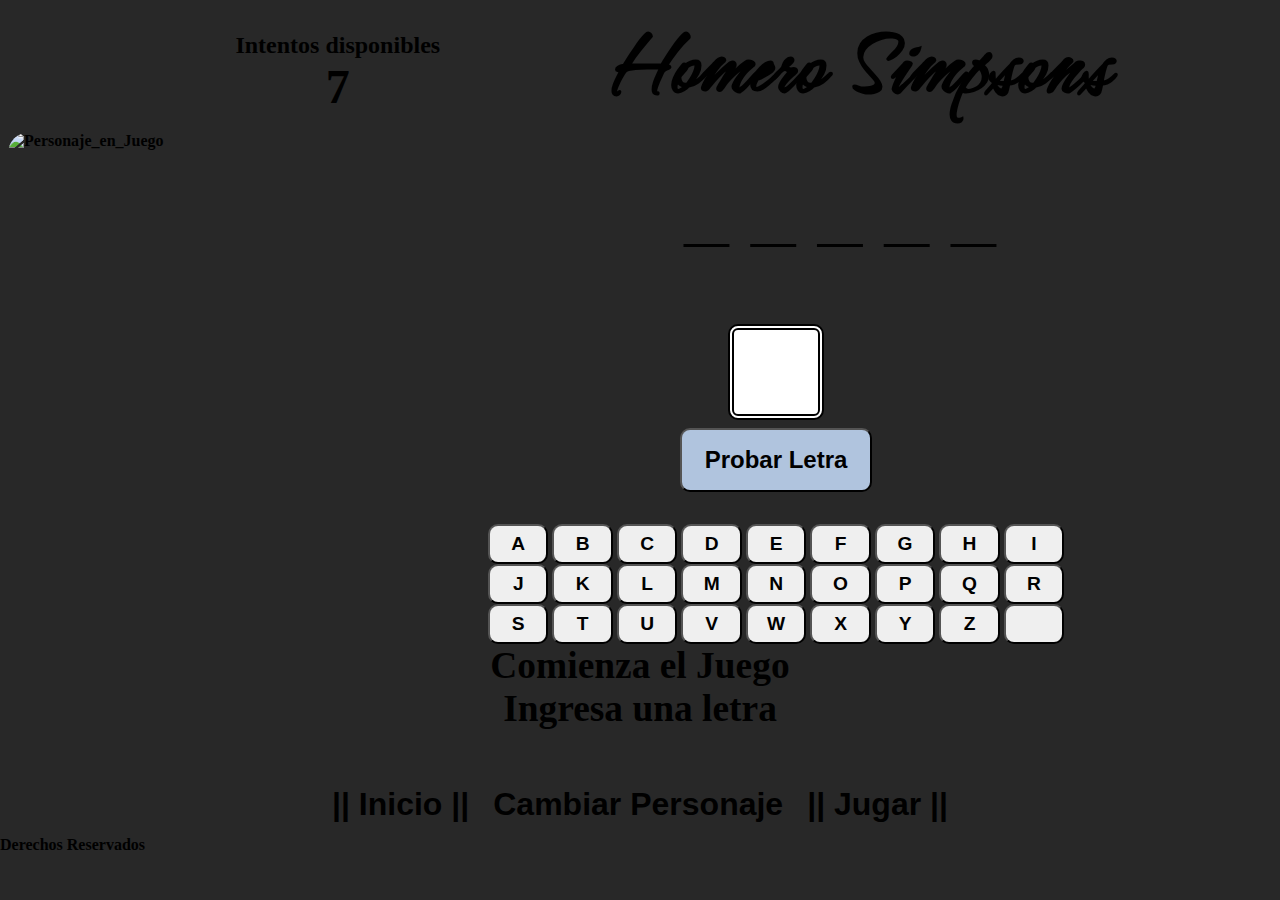
==== ingame.html @ d52ddcac "desafio API" ====
<!DOCTYPE html>
<html lang="es">

<head>
    <meta charset="UTF-8">
    <meta http-equiv="X-UA-Compatible" content="IE=edge">
    <title>Juego del Ahorcado</title>

    <link rel="stylesheet" href="css/estilos.css">
    <link rel="stylesheet" href="./teclado.css">

    <link rel="preconnect" href="https://fonts.googleapis.com">
    <link rel="preconnect" href="https://fonts.gstatic.com" crossorigin>
    <link href="https://fonts.googleapis.com/css2?family=Hurricane&family=Poppins:ital,wght@0,400;1,100&display=swap"
        rel="stylesheet">


</head>

<body>
    <header>

        <div class="contenedorSuperior">
            <div id="indicadorVidas">
                <p> Intentos disponibles</p>
                <h1 id="numeroVidas"> 7 </h1>
            </div>

            <div class="personajeEnJuego">

                <h3 id="personajeSeleccionado"> personaje </h3>


                <section id="desafioJSON">

                    <p id="quotes"></p>
                </section>




            </div>

    </header>

    <main>

        <div class="contenedorBase">


            <div class="contenedor">
                <div class="personajeActivo">
                    <!-- imagen imteractiva depende del avance el juego -->
                    <img id="jugando" src="./imagenes/homer_blanco_negro.webp" alt="Personaje_en_Juego">
                    
                </div>


                <div class="bloqueBusqueda">

<div>
                        <h4 id="palabraAdivina"> ________ </h4>
                    </div>
                    <form name="container" id="container">
                        <input type="text" maxlength="1" id="pantalla" value="">
                        <br>
                        <button id="botonInicio" type="button"> Probar Letra </button>
                        <br>

                        <input type="button" id="letraA" class="borde" value="a"
                            onclick="document.container.pantalla.value='a'">
                        <input type="button" id="letraB" class="borde" value="b"
                            onclick="document.container.pantalla.value='b'">
                        <input type="button" id="letraC" class="borde" value="c"
                            onclick="document.container.pantalla.value='c'">
                        <input type="button" id="letraD" class="borde" value="d"
                            onclick="document.container.pantalla.value='d'">
                        <input type="button" id="letraE" class="borde" value="e"
                            onclick="document.container.pantalla.value='e'">
                        <input type="button" id="letraF" class="borde" value="f"
                            onclick="document.container.pantalla.value='f'">
                        <input type="button" id="letraG" class="borde" value="g"
                            onclick="document.container.pantalla.value='g'">
                        <input type="button" id="letraH" class="borde" value="h"
                            onclick="document.container.pantalla.value='h'">
                        <input type="button" id="letraI" class="borde" value="i"
                            onclick="document.container.pantalla.value='i'">
                        <br>
                        <input type="button" id="letraJ" class="borde" value="j"
                            onclick="document.container.pantalla.value='j'">
                        <input type="button" id="letraK" class="borde" value="k"
                            onclick="document.container.pantalla.value='k'">
                        <input type="button" id="letraL" class="borde" value="l"
                            onclick="document.container.pantalla.value='l'">
                        <input type="button" id="letraM" class="borde" value="m"
                            onclick="document.container.pantalla.value='m'">
                        <input type="button" id="letraN" class="borde" value="n"
                            onclick="document.container.pantalla.value='n'">
                        <input type="button" id="letraO" class="borde" value="o"
                            onclick="document.container.pantalla.value='o'">
                        <input type="button" id="letraP" class="borde" value="p"
                            onclick="document.container.pantalla.value='p'">
                        <input type="button" id="letraQ" class="borde" value="q"
                            onclick="document.container.pantalla.value='q'">
                        <input type="button" id="letraR" class="borde" value="r"
                            onclick="document.container.pantalla.value='r'">
                        <br>
                        <input type="button" id="letraS" class="borde" value="s"
                            onclick="document.container.pantalla.value='s'">
                        <input type="button" id="letraT" class="borde" value="t"
                            onclick="document.container.pantalla.value='t'">
                        <input type="button" id="letraU" class="borde" value="u"
                            onclick="document.container.pantalla.value='u'">
                        <input type="button" id="letraV" class="borde" value="v"
                            onclick="document.container.pantalla.value='v'">
                        <input type="button" id="letraW" class="borde" value="w"
                            onclick="document.container.pantalla.value='w'">
                        <input type="button" id="letraX" class="borde" value="x"
                            onclick="document.container.pantalla.value='x'">
                        <input type="button" id="letraY" class="borde" value="y"
                            onclick="document.container.pantalla.value='y'">
                        <input type="button" id="letraZ" class="borde" value="z"
                            onclick="document.container.pantalla.value='z'">
                        <input type="button" id="letraPP" class="borde" value=" ">
                    </form>


                </div>
            </div>

            <div class="mensajesJuego">

                <h3 id="mensajeUsuario"> Comienza el Juego</h3>
                <h3 id="segundoMensaje"> Ingresa una letra</h3>

            </div>
        </div>

        </div>

        <nav>

            <div class='navegacion'>

                <nav class="barraNav">
                    <a href="./index.html" class="eleccion"> || Inicio ||</a>
                    <a href="./personajes.html" class="eleccion"> Cambiar Personaje</a>
                    <a href="./ingame.html" class="eleccion"> || Jugar ||</a>
                </nav>
            </div>
        </nav>

    </main>

    <footer>Derechos Reservados</footer>


    <script src="./script.js"></script>
    <script src="./css/api.js"> </script>

    <!-- <script src="./teclado.js"></script> -->
    <!-- <script src="./dom.js"> </script> -->

</body>

</html>
---- css/estilos.css ----
* {
  margin: 0;
  padding: 0;
  text-decoration: none;
  list-style: none;
  box-sizing: border-box;


  /* border: solid red 2px; */
}









body {
  background-image: url(../imagenes/relievesYellow-modified.jpeg);
  background-color: rgb(40, 40, 40);
  background-size: 100%;
  background-repeat: no-repeat;
  background-size: cover;
  font-weight: bolder;
}

.titulo {
  display: flex;
  padding-top: 10rem;
  justify-content: center;
  font-size: 5rem;
  font-family: "Hurricane", cursive;
  text-shadow: -2px -2px 1px #ffd90f, 2px 2px 1px #ffd90f, -2px 2px 1px #ffd90f,
    2px -2px 1px #ffd90f;
}

.subtitulo {
  color: black;
  font-size: 2.5rem;
  padding-left: 67rem;
  padding-bottom: 4rem;
  font-family: "Hurricane", cursive;
}

.navegacion {
  display: flex;
  justify-content: center;
}

.barraNav {
  margin-top: 2rem;
  border-radius: 10px;
  display: flex;
  justify-content: space-around;
  align-items: center;
  width: 40rem;
  height: 4rem;
  background: rgb(255, 217, 15, 0);
  font-family: 'Lucida Sans', 'Lucida Sans Regular', 'Lucida Grande', 'Lucida Sans Unicode', Geneva, Verdana, sans-serif;
  font-size: xx-large;
  font: black;

}

.barraNav:hover{
  background-color: rgb(255, 217, 15, 0.2);;
}

a {
  color: black;

}



h2 {
  font-size: 2rem;
}

.start {
  display: flex;
  justify-content: center;
}

/* PERSONAJES */

h2 {
  text-align: center;
  font-size: 6rem;
  font-family: "Hurricane", cursive;
  text-shadow: -2px -2px 1px #ffd90f, 2px 2px 1px #ffd90f, -2px 2px 1px #ffd90f,
    2px -2px 1px #ffd90f;
  padding-bottom: 3rem;
}

.contenedorPersonajes {
  display: flex;
  justify-content: space-evenly;
  align-items: center;
  margin-bottom: 15rem
}

.card {
  width: 20rem;
  height: 25rem;
  background-color: rgb(235, 229, 229);
  border: solid black 5px;
  border-radius: 20px;
}

#bart {
  margin-top: 0.5rem;
}

#homero {
  margin-top: 0.5rem;
}

#lisa {
  margin-top: 0.5rem;
}

.seleccionPersonajes {
  height: 20rem;
  width: 20rem;
  text-align: center;


}

.card-title {
  text-transform: uppercase;
  font-size: 1.8rem;
  padding-top: 1rem;
}

.eligeHomero {
  font-size: 1.5rem;
}

.eligeBart {
  font-size: 1.5rem;
}

.eligeLisa {
  font-size: 1.5rem;
}

.seleccionPersonajes img {
  width: 252px;
  height: 312px;
  border-radius: 10rem;
  border: black solid 4px;
}

/* INGAME */


.contenedorSuperior {
  display: flex;
  justify-content: space-evenly;

}

#personajeSeleccionado {
  font-family: "Hurricane", cursive;
  font-size: 6rem;
}



.contenedorBase {
  display: block;
}

.contenedor {
  height: 30rem;
  display: flex;
  justify-content: center;
  padding-left: 5rem;
}


.bloqueBusqueda {
  display: block;

}

.controles {

  display: flex;

}

.personajeActivo {
  display: flex;
  justify-items: center;
  width: 30rem;
  height: 30rem;
  margin-left: -12rem;
  margin-right: 2rem;

}

.personajeActivo .img {

  height: 100%;
}

.bloqueBusqueda {
  width: 40rem;
  height: 30rem;
  justify-content: space-around;
  align-items: center;

  padding-top: 5rem;
}

.controles {
  justify-content: space-around;
  align-items: center;

}

#jugando {
  width: 90%;
  height: 90%;
  border-radius: 5%;
}

.arrayPalabraSecreta {
  width: 100%;
  height: 5rem;
  background-color: rgb(70, 66, 66);
}

.bloqueInferior {
  display: flex;
  position: relative;
  margin: 0, auto;
  width: 100%;
  height: 7rem;
  justify-content: center;
  background-color: lightgrey;
  border: solid 3px;
}

.muestraPalabra {
  font-family: 'Lucida Sans', 'Lucida Sans Regular', 'Lucida Grande', 'Lucida Sans Unicode', Geneva, Verdana, sans-serif;
  height: 7rem;
  margin-top: 1rem;
}

#indicadorVidas {
  display: block;
  text-align: center;
  padding-left: 4rem;
  padding-top: 2rem;
  font-size: 1.5rem;
}


#desafioDOM {
  margin-top: 2rem;
  width: 300px;
  font-size: 1.5rem;
  background-color: yellow;
}


#anuncio{
font-size: 1.5rem;
text-align: center;
background-color: #ffd90f;
}

.teclado {
  background-color: grey;
  height: 10rem;
  font-size: 3rem;
  display: flex;
  justify-items: space-evenly;
  padding-top: 2rem;
  justify-content: center;
}

.borde:hover {
  transform: scale(1.5);
  
}

.iniciarJuego {
  height: 4rem;
  width: 10rem;
  font-weight: bolder;
  font-size: 2rem;
  margin-left: 2rem;
}



.mensajesJuego {
  height: 6rem;
  margin-top: 2rem;
  font-size: 2rem;
  display: block;
  text-align: center;

}

#ingresarDatos {
  display: flex;
  justify-content: center;
  align-items: center;
  width: 30rem;
  height: 6rem;
  margin-bottom: 2rem;

}

#letraUsuario {
  text-transform: uppercase;
  font-size: 4rem;
  text-align: center;
  width: 4rem;
  height: 4rem;
  margin-right: 2rem;
  background-color: lightsteelblue;

}

#botonInicio {
  width: 12rem;
  height: 4rem;
  border-radius: 10px;
  margin-left: 12rem;
  margin-bottom: 2rem;
  background-color: lightsteelblue;
  font-size: 1.5rem;
  font-family: 'Lucida Sans', 'Lucida Sans Regular', 'Lucida Grande', 'Lucida Sans Unicode', Geneva, Verdana, sans-serif;
  font-weight: bold;
  
}

#palabraAdivina {
  margin-top: -3rem;
  height: 10rem;
  text-align: center;
  align-items: center;
  font-family: 'Lucida Sans', 'Lucida Sans Regular', 'Lucida Grande', 'Lucida Sans Unicode', Geneva, Verdana, sans-serif;
  text-justify: center;
  text-transform: uppercase;
  font-size: 5rem;
  align-items: baseline;
}

#probando {
  height: 8rem;
  align-items: center;
  text-align: center;
  font-size: 3rem;
  font-family: 'Lucida Sans', 'Lucida Sans Regular', 'Lucida Grande', 'Lucida Sans Unicode', Geneva, Verdana, sans-serif;
  font-weight: lighter;
  margin-top: 2rem;}

#desafioJSON {
  display: flex;
  text-align: center;
  
}

.tracking-in-expand-fwd-top {
	-webkit-animation: tracking-in-expand-fwd-top 0.8s cubic-bezier(0.215, 0.610, 0.355, 1.000) both;
	        animation: tracking-in-expand-fwd-top 0.8s cubic-bezier(0.215, 0.610, 0.355, 1.000) both;
}
/* ----------------------------------------------
 * Generated by Animista on 2022-4-11 11:50:34
 * Licensed under FreeBSD License.
 * See http://animista.net/license for more info. 
 * w: http://animista.net, t: @cssanimista
 * ---------------------------------------------- */

/**
 * ----------------------------------------
 * animation tracking-in-expand-fwd-top
 * ----------------------------------------
 */
 @-webkit-keyframes tracking-in-expand-fwd-top {
  0% {
    letter-spacing: -0.5em;
    -webkit-transform: translateZ(-700px) translateY(-500px);
            transform: translateZ(-700px) translateY(-500px);
    opacity: 0;
  }
  40% {
    opacity: 0.6;
  }
  100% {
    -webkit-transform: translateZ(0) translateY(0);
            transform: translateZ(0) translateY(0);
    opacity: 1;
  }
}
@keyframes tracking-in-expand-fwd-top {
  0% {
    letter-spacing: -0.5em;
    -webkit-transform: translateZ(-700px) translateY(-500px);
            transform: translateZ(-700px) translateY(-500px);
    opacity: 0;
  }
  40% {
    opacity: 0.6;
  }
  100% {
    -webkit-transform: translateZ(0) translateY(0);
            transform: translateZ(0) translateY(0);
    opacity: 1;
  }
}

.shake-horizontal {
	-webkit-animation: shake-horizontal 0.8s cubic-bezier(0.455, 0.030, 0.515, 0.955) both;
	        animation: shake-horizontal 0.8s cubic-bezier(0.455, 0.030, 0.515, 0.955) both;
}

/* ----------------------------------------------
 * Generated by Animista on 2022-4-11 12:7:36
 * Licensed under FreeBSD License.
 * See http://animista.net/license for more info. 
 * w: http://animista.net, t: @cssanimista
 * ---------------------------------------------- */

/**
 * ----------------------------------------
 * animation shake-horizontal
 * ----------------------------------------
 */
 @-webkit-keyframes shake-horizontal {
  0%,
  100% {
    -webkit-transform: translateX(0);
            transform: translateX(0);
  }
  10%,
  30%,
  50%,
  70% {
    -webkit-transform: translateX(-10px);
            transform: translateX(-10px);
  }
  20%,
  40%,
  60% {
    -webkit-transform: translateX(10px);
            transform: translateX(10px);
  }
  80% {
    -webkit-transform: translateX(8px);
            transform: translateX(8px);
  }
  90% {
    -webkit-transform: translateX(-8px);
            transform: translateX(-8px);
  }
}
@keyframes shake-horizontal {
  0%,
  100% {
    -webkit-transform: translateX(0);
            transform: translateX(0);
  }
  10%,
  30%,
  50%,
  70% {
    -webkit-transform: translateX(-10px);
            transform: translateX(-10px);
  }
  20%,
  40%,
  60% {
    -webkit-transform: translateX(10px);
            transform: translateX(10px);
  }
  80% {
    -webkit-transform: translateX(8px);
            transform: translateX(8px);
  }
  90% {
    -webkit-transform: translateX(-8px);
            transform: translateX(-8px);
  }
}
.text-pop-up-top {
	-webkit-animation: text-pop-up-top 0.5s cubic-bezier(0.250, 0.460, 0.450, 0.940) both;
	        animation: text-pop-up-top 0.5s cubic-bezier(0.250, 0.460, 0.450, 0.940) both;
}
/* ----------------------------------------------
 * Generated by Animista on 2022-4-12 16:20:27
 * Licensed under FreeBSD License.
 * See http://animista.net/license for more info. 
 * w: http://animista.net, t: @cssanimista
 * ---------------------------------------------- */

/**
 * ----------------------------------------
 * animation text-pop-up-top
 * ----------------------------------------
 */
 @-webkit-keyframes text-pop-up-top {
  0% {
    -webkit-transform: translateY(0);
            transform: translateY(0);
    -webkit-transform-origin: 50% 50%;
            transform-origin: 50% 50%;
    text-shadow: none;
  }
  100% {
    -webkit-transform: translateY(-50px);
            transform: translateY(-50px);
    -webkit-transform-origin: 50% 50%;
            transform-origin: 50% 50%;
    text-shadow: 0 1px 0 #cccccc, 0 2px 0 #cccccc, 0 3px 0 #cccccc, 0 4px 0 #cccccc, 0 5px 0 #cccccc, 0 6px 0 #cccccc, 0 7px 0 #cccccc, 0 8px 0 #cccccc, 0 9px 0 #cccccc, 0 50px 30px rgba(0, 0, 0, 0.3);
  }
}
@keyframes text-pop-up-top {
  0% {
    -webkit-transform: translateY(0);
            transform: translateY(0);
    -webkit-transform-origin: 50% 50%;
            transform-origin: 50% 50%;
    text-shadow: none;
  }
  100% {
    -webkit-transform: translateY(-50px);
            transform: translateY(-50px);
    -webkit-transform-origin: 50% 50%;
            transform-origin: 50% 50%;
    text-shadow: 0 1px 0 #cccccc, 0 2px 0 #cccccc, 0 3px 0 #cccccc, 0 4px 0 #cccccc, 0 5px 0 #cccccc, 0 6px 0 #cccccc, 0 7px 0 #cccccc, 0 8px 0 #cccccc, 0 9px 0 #cccccc, 0 50px 30px rgba(0, 0, 0, 0.3);
  }
}
---- teclado.css ----
#container {
    width: 42rem;
    height: 18rem;
    margin-left: -2rem;
}    

#container input[type=button] {
    /*teclas */
    width: 9%;
    height: 2.5rem;
    font-size: larger;
    font-weight: bold;
    text-transform: uppercase;
    cursor: pointer;
    border-radius: 10px;
}

#pantalla {
    width: 6rem;
    height: 6rem;
    border: double 6px black;
    border-radius: 10px;
    font-size: 4.5rem;
    text-transform: uppercase;
    text-align: center;
    margin-left: 15rem;
    margin-bottom: 0.5rem;
}
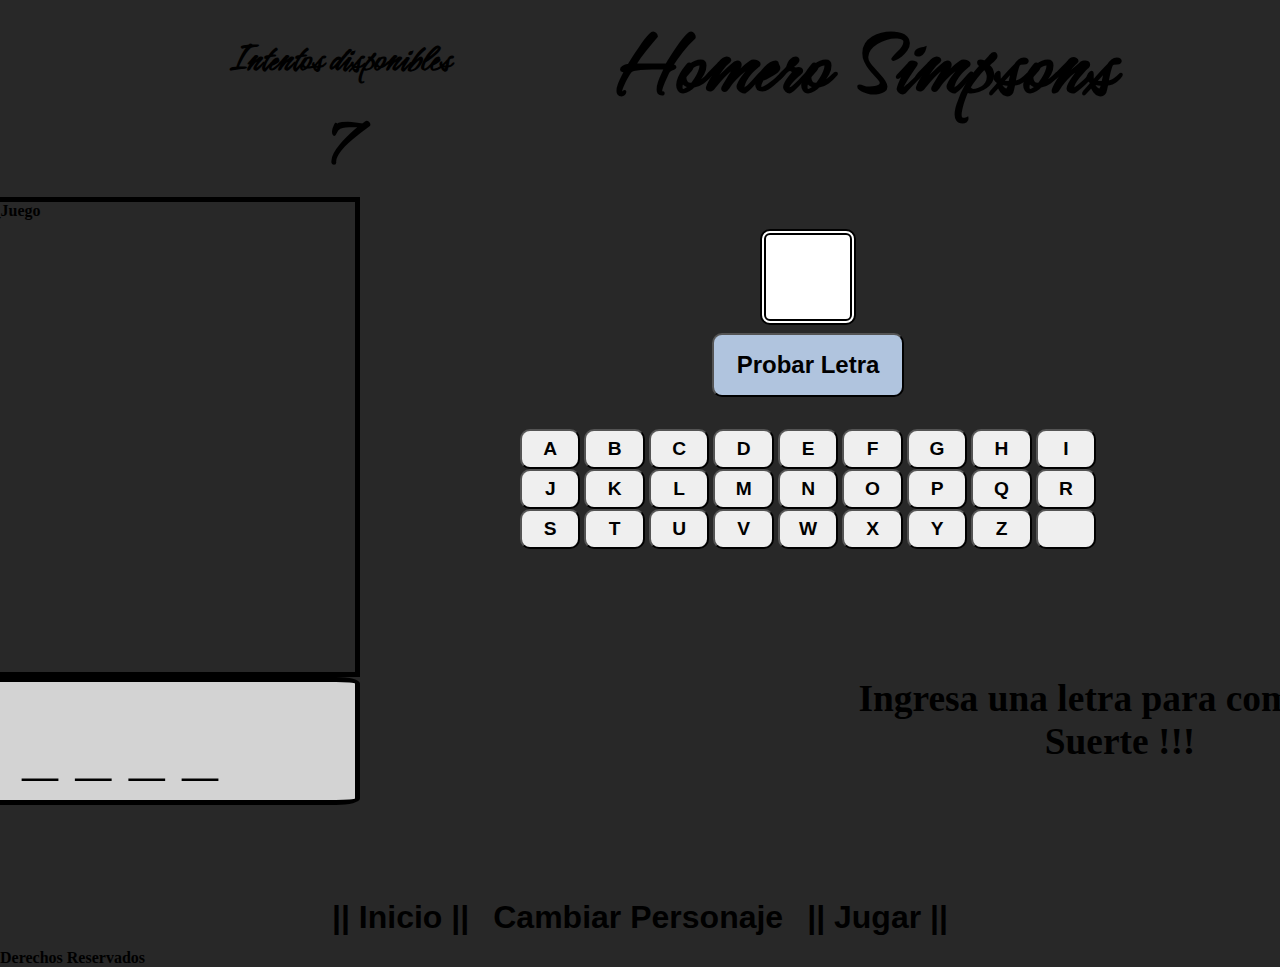
==== commit 45db4b4e: "imagenes, formato y bugs" ====
--- a/ingame.html
+++ b/ingame.html
@@ -29,114 +29,103 @@
             <div class="personajeEnJuego">
 
                 <h3 id="personajeSeleccionado"> personaje </h3>
-
-
-                <section id="desafioJSON">
+            
 
                     <p id="quotes"></p>
-                </section>
-
-
-
-
+             
             </div>
 
     </header>
 
     <main>
 
-        <div class="contenedorBase">
-
-
-            <div class="contenedor">
+        <div class="contenedor">
+            <div >
                 <div class="personajeActivo">
-                    <!-- imagen imteractiva depende del avance el juego -->
-                    <img id="jugando" src="./imagenes/homer_blanco_negro.webp" alt="Personaje_en_Juego">
-                    
+                        <img id="jugando" src="./imagenes/homer_blanco_negro.webp" alt="Personaje_en_Juego">
                 </div>
-
-
-                <div class="bloqueBusqueda">
-
-<div>
+                <div>
                         <h4 id="palabraAdivina"> ________ </h4>
-                    </div>
-                    <form name="container" id="container">
-                        <input type="text" maxlength="1" id="pantalla" value="">
-                        <br>
-                        <button id="botonInicio" type="button"> Probar Letra </button>
-                        <br>
-
-                        <input type="button" id="letraA" class="borde" value="a"
-                            onclick="document.container.pantalla.value='a'">
-                        <input type="button" id="letraB" class="borde" value="b"
-                            onclick="document.container.pantalla.value='b'">
-                        <input type="button" id="letraC" class="borde" value="c"
-                            onclick="document.container.pantalla.value='c'">
-                        <input type="button" id="letraD" class="borde" value="d"
-                            onclick="document.container.pantalla.value='d'">
-                        <input type="button" id="letraE" class="borde" value="e"
-                            onclick="document.container.pantalla.value='e'">
-                        <input type="button" id="letraF" class="borde" value="f"
-                            onclick="document.container.pantalla.value='f'">
-                        <input type="button" id="letraG" class="borde" value="g"
-                            onclick="document.container.pantalla.value='g'">
-                        <input type="button" id="letraH" class="borde" value="h"
-                            onclick="document.container.pantalla.value='h'">
-                        <input type="button" id="letraI" class="borde" value="i"
-                            onclick="document.container.pantalla.value='i'">
-                        <br>
-                        <input type="button" id="letraJ" class="borde" value="j"
-                            onclick="document.container.pantalla.value='j'">
-                        <input type="button" id="letraK" class="borde" value="k"
-                            onclick="document.container.pantalla.value='k'">
-                        <input type="button" id="letraL" class="borde" value="l"
-                            onclick="document.container.pantalla.value='l'">
-                        <input type="button" id="letraM" class="borde" value="m"
-                            onclick="document.container.pantalla.value='m'">
-                        <input type="button" id="letraN" class="borde" value="n"
-                            onclick="document.container.pantalla.value='n'">
-                        <input type="button" id="letraO" class="borde" value="o"
-                            onclick="document.container.pantalla.value='o'">
-                        <input type="button" id="letraP" class="borde" value="p"
-                            onclick="document.container.pantalla.value='p'">
-                        <input type="button" id="letraQ" class="borde" value="q"
-                            onclick="document.container.pantalla.value='q'">
-                        <input type="button" id="letraR" class="borde" value="r"
-                            onclick="document.container.pantalla.value='r'">
-                        <br>
-                        <input type="button" id="letraS" class="borde" value="s"
-                            onclick="document.container.pantalla.value='s'">
-                        <input type="button" id="letraT" class="borde" value="t"
-                            onclick="document.container.pantalla.value='t'">
-                        <input type="button" id="letraU" class="borde" value="u"
-                            onclick="document.container.pantalla.value='u'">
-                        <input type="button" id="letraV" class="borde" value="v"
-                            onclick="document.container.pantalla.value='v'">
-                        <input type="button" id="letraW" class="borde" value="w"
-                            onclick="document.container.pantalla.value='w'">
-                        <input type="button" id="letraX" class="borde" value="x"
-                            onclick="document.container.pantalla.value='x'">
-                        <input type="button" id="letraY" class="borde" value="y"
-                            onclick="document.container.pantalla.value='y'">
-                        <input type="button" id="letraZ" class="borde" value="z"
-                            onclick="document.container.pantalla.value='z'">
-                        <input type="button" id="letraPP" class="borde" value=" ">
-                    </form>
-
-
                 </div>
             </div>
 
-            <div class="mensajesJuego">
+            <div class="bloqueBusqueda">
 
-                <h3 id="mensajeUsuario"> Comienza el Juego</h3>
-                <h3 id="segundoMensaje"> Ingresa una letra</h3>
+                
+                <form name="container" id="container">
+                    <input type="text" maxlength="1" id="pantalla" value="">
+                    <br>
+                    <button id="botonInicio" type="button"> Probar Letra </button>
+                    <br>
+
+                    <input type="button" id="letraA" class="borde" value="a"
+                        onclick="document.container.pantalla.value='a'">
+                    <input type="button" id="letraB" class="borde" value="b"
+                        onclick="document.container.pantalla.value='b'">
+                    <input type="button" id="letraC" class="borde" value="c"
+                        onclick="document.container.pantalla.value='c'">
+                    <input type="button" id="letraD" class="borde" value="d"
+                        onclick="document.container.pantalla.value='d'">
+                    <input type="button" id="letraE" class="borde" value="e"
+                        onclick="document.container.pantalla.value='e'">
+                    <input type="button" id="letraF" class="borde" value="f"
+                        onclick="document.container.pantalla.value='f'">
+                    <input type="button" id="letraG" class="borde" value="g"
+                        onclick="document.container.pantalla.value='g'">
+                    <input type="button" id="letraH" class="borde" value="h"
+                        onclick="document.container.pantalla.value='h'">
+                    <input type="button" id="letraI" class="borde" value="i"
+                        onclick="document.container.pantalla.value='i'">
+                    <br>
+                    <input type="button" id="letraJ" class="borde" value="j"
+                        onclick="document.container.pantalla.value='j'">
+                    <input type="button" id="letraK" class="borde" value="k"
+                        onclick="document.container.pantalla.value='k'">
+                    <input type="button" id="letraL" class="borde" value="l"
+                        onclick="document.container.pantalla.value='l'">
+                    <input type="button" id="letraM" class="borde" value="m"
+                        onclick="document.container.pantalla.value='m'">
+                    <input type="button" id="letraN" class="borde" value="n"
+                        onclick="document.container.pantalla.value='n'">
+                    <input type="button" id="letraO" class="borde" value="o"
+                        onclick="document.container.pantalla.value='o'">
+                    <input type="button" id="letraP" class="borde" value="p"
+                        onclick="document.container.pantalla.value='p'">
+                    <input type="button" id="letraQ" class="borde" value="q"
+                        onclick="document.container.pantalla.value='q'">
+                    <input type="button" id="letraR" class="borde" value="r"
+                        onclick="document.container.pantalla.value='r'">
+                    <br>
+                    <input type="button" id="letraS" class="borde" value="s"
+                        onclick="document.container.pantalla.value='s'">
+                    <input type="button" id="letraT" class="borde" value="t"
+                        onclick="document.container.pantalla.value='t'">
+                    <input type="button" id="letraU" class="borde" value="u"
+                        onclick="document.container.pantalla.value='u'">
+                    <input type="button" id="letraV" class="borde" value="v"
+                        onclick="document.container.pantalla.value='v'">
+                    <input type="button" id="letraW" class="borde" value="w"
+                        onclick="document.container.pantalla.value='w'">
+                    <input type="button" id="letraX" class="borde" value="x"
+                        onclick="document.container.pantalla.value='x'">
+                    <input type="button" id="letraY" class="borde" value="y"
+                        onclick="document.container.pantalla.value='y'">
+                    <input type="button" id="letraZ" class="borde" value="z"
+                        onclick="document.container.pantalla.value='z'">
+                    <input type="button" id="letraPP" class="borde" value=" ">
+                </form>
+
 
             </div>
         </div>
 
+        <div class="mensajesJuego">
+
+            <h3 id="mensajeUsuario"> Ingresa una letra para comenzar</h3>
+            <h3 id="segundoMensaje"> Suerte !!!</h3>
+
         </div>
+
 
         <nav>
 
@@ -156,7 +145,7 @@
 
 
     <script src="./script.js"></script>
-    <script src="./css/api.js"> </script>
+   
 
     <!-- <script src="./teclado.js"></script> -->
     <!-- <script src="./dom.js"> </script> -->
--- a/css/estilos.css
+++ b/css/estilos.css
@@ -163,13 +163,14 @@
   justify-content: space-evenly;
 
 }
-
 #personajeSeleccionado {
   font-family: "Hurricane", cursive;
   font-size: 6rem;
 }
 
-
+#quotes{
+  font-size: 1.3rem;
+}
 
 .contenedorBase {
   display: block;
@@ -195,45 +196,48 @@
 }
 
 .personajeActivo {
-  display: flex;
-  justify-items: center;
+  justify-content: center;
   width: 30rem;
   height: 30rem;
-  margin-left: -12rem;
+  margin-left: -18rem;
   margin-right: 2rem;
-
-}
-
-.personajeActivo .img {
-
+  border: solid black 5px;
+}
+
+#jugando {
+  width: 100%;
   height: 100%;
 }
+
+#palabraAdivina {
+  border: solid black 5px;
+  background-color: lightgrey;
+  width: 30rem; 
+  height: 8rem;
+  font-family: 'Lucida Sans', 'Lucida Sans Regular', 'Lucida Grande', 'Lucida Sans Unicode', Geneva, Verdana, sans-serif;
+  text-align: center;
+  text-transform: uppercase;
+  font-size: 4rem;
+  align-items: baseline;
+  padding-top: 2rem;
+  border-radius: 5%;
+  margin-left: -18rem 
+}
+
 
 .bloqueBusqueda {
   width: 40rem;
-  height: 30rem;
-  justify-content: space-around;
+  height: 25rem;
+  justify-content: center;
   align-items: center;
-
-  padding-top: 5rem;
+  padding-top: 2rem;
+  margin-left: 10rem;
 }
 
 .controles {
   justify-content: space-around;
   align-items: center;
 
-}
-
-#jugando {
-  width: 90%;
-  height: 90%;
-  border-radius: 5%;
-}
-
-.arrayPalabraSecreta {
-  width: 100%;
-  height: 5rem;
-  background-color: rgb(70, 66, 66);
 }
 
 .bloqueInferior {
@@ -247,18 +251,15 @@
   border: solid 3px;
 }
 
-.muestraPalabra {
-  font-family: 'Lucida Sans', 'Lucida Sans Regular', 'Lucida Grande', 'Lucida Sans Unicode', Geneva, Verdana, sans-serif;
-  height: 7rem;
-  margin-top: 1rem;
-}
 
 #indicadorVidas {
   display: block;
   text-align: center;
   padding-left: 4rem;
   padding-top: 2rem;
-  font-size: 1.5rem;
+  font-size: 2.5rem; 
+  font-family: "Hurricane", cursive;
+  font-weight: bolder;
 }
 
 
@@ -299,14 +300,14 @@
   margin-left: 2rem;
 }
 
-
-
 .mensajesJuego {
-  height: 6rem;
-  margin-top: 2rem;
+  margin-left: 45rem;
+  width: 50rem;
+  height: 10rem;
   font-size: 2rem;
   display: block;
   text-align: center;
+  margin-bottom: 1rem;
 
 }
 
@@ -344,17 +345,7 @@
   
 }
 
-#palabraAdivina {
-  margin-top: -3rem;
-  height: 10rem;
-  text-align: center;
-  align-items: center;
-  font-family: 'Lucida Sans', 'Lucida Sans Regular', 'Lucida Grande', 'Lucida Sans Unicode', Geneva, Verdana, sans-serif;
-  text-justify: center;
-  text-transform: uppercase;
-  font-size: 5rem;
-  align-items: baseline;
-}
+
 
 #probando {
   height: 8rem;
@@ -368,7 +359,7 @@
 #desafioJSON {
   display: flex;
   text-align: center;
-  
+
 }
 
 .tracking-in-expand-fwd-top {
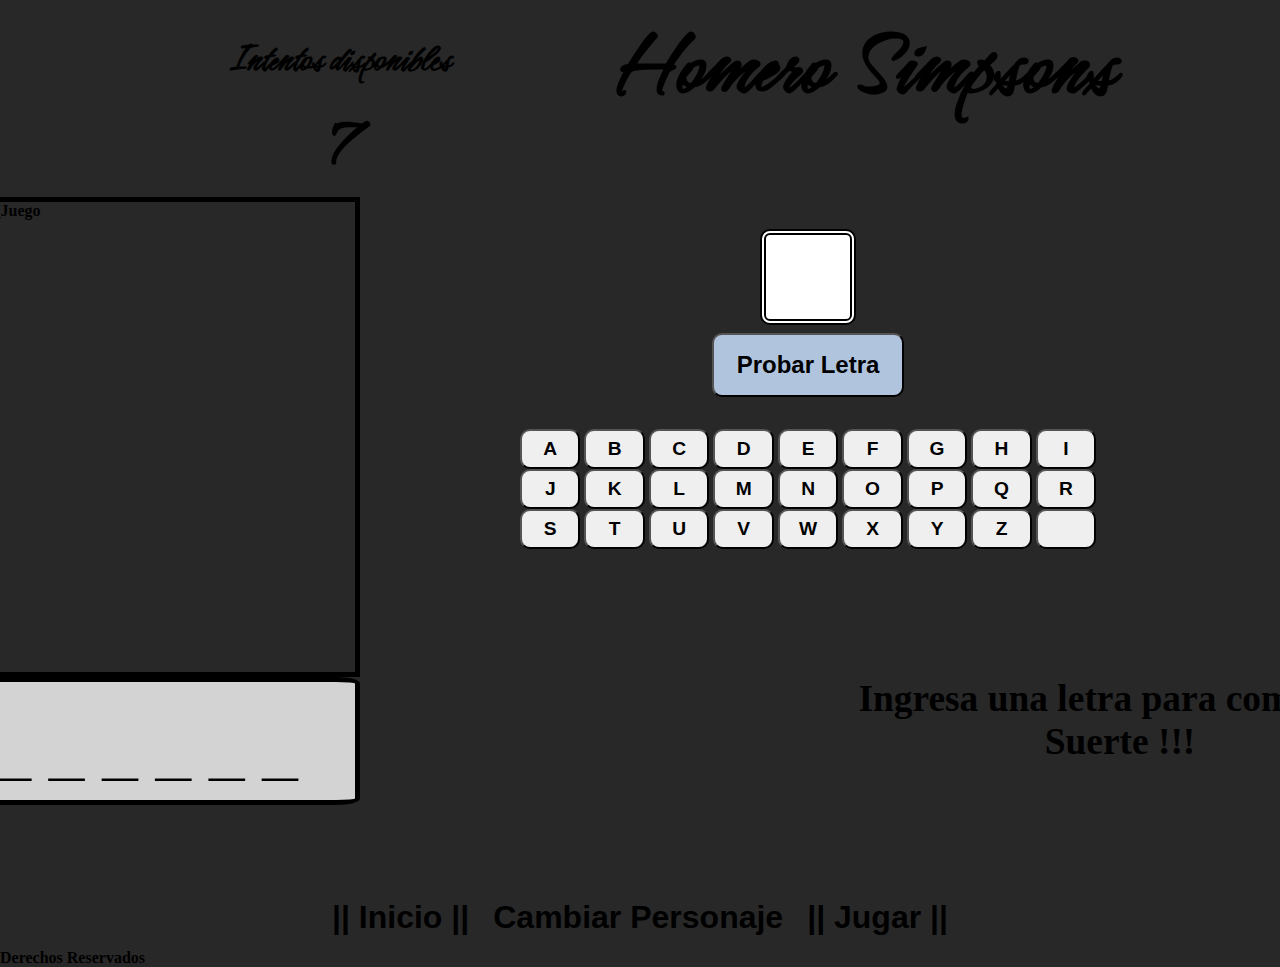
==== commit 20d94674: "desafío API" ====
--- a/ingame.html
+++ b/ingame.html
@@ -5,6 +5,7 @@
     <meta charset="UTF-8">
     <meta http-equiv="X-UA-Compatible" content="IE=edge">
     <title>Juego del Ahorcado</title>
+    <link rel="icon" href="./imagenes/favicon.png">
 
     <link rel="stylesheet" href="css/estilos.css">
     <link rel="stylesheet" href="./teclado.css">
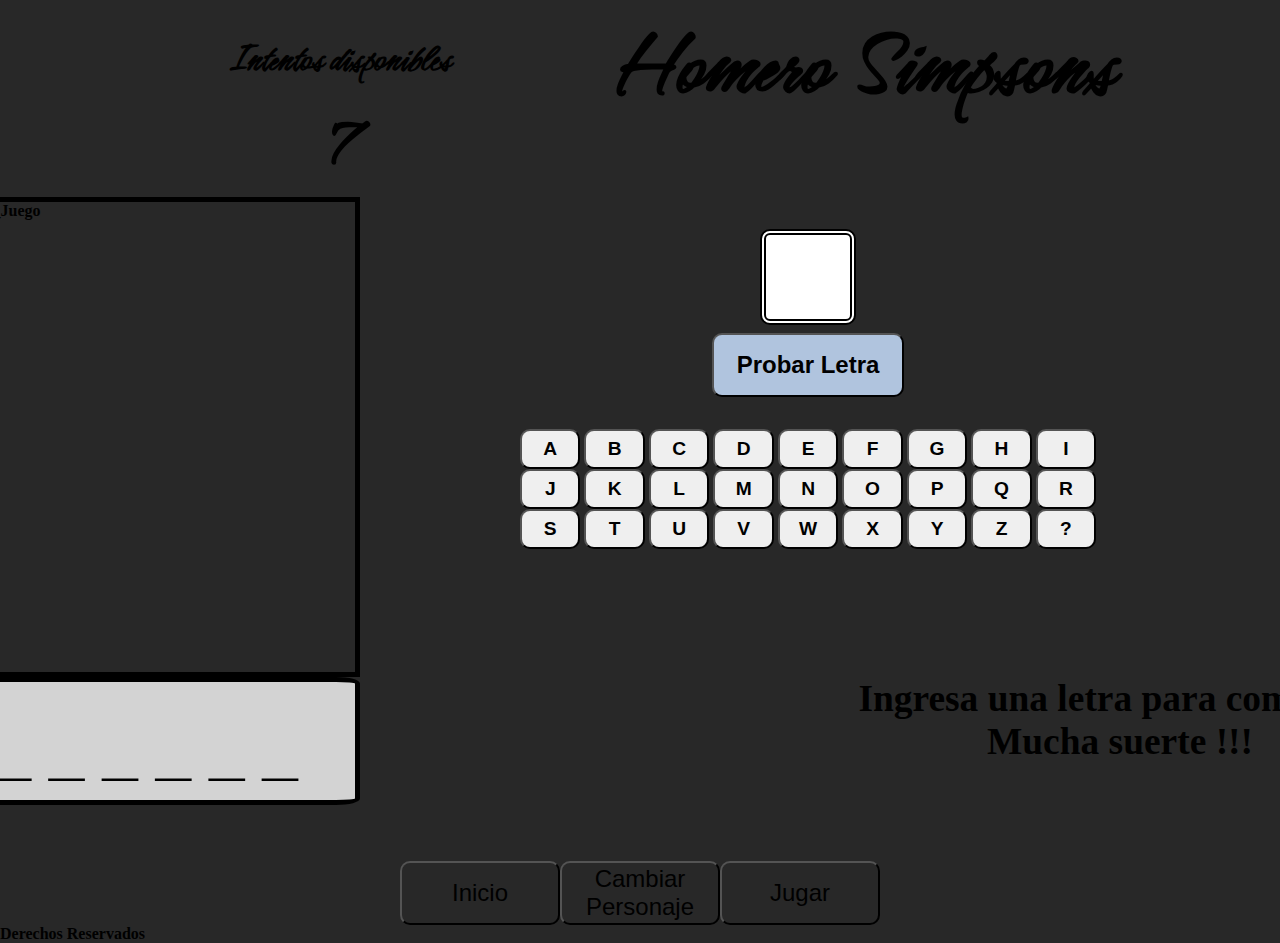
==== commit 08675c53: "cambio botones" ====
--- a/ingame.html
+++ b/ingame.html
@@ -113,7 +113,7 @@
                         onclick="document.container.pantalla.value='y'">
                     <input type="button" id="letraZ" class="borde" value="z"
                         onclick="document.container.pantalla.value='z'">
-                    <input type="button" id="letraPP" class="borde" value=" ">
+                    <input type="button" id="letraPP" class="" value="?" title = "Mostrar Palabra">
                 </form>
 
 
@@ -123,7 +123,7 @@
         <div class="mensajesJuego">
 
             <h3 id="mensajeUsuario"> Ingresa una letra para comenzar</h3>
-            <h3 id="segundoMensaje"> Suerte !!!</h3>
+            <h3 id="segundoMensaje"> Mucha suerte !!!</h3>
 
         </div>
 
@@ -132,17 +132,27 @@
 
             <div class='navegacion'>
 
-                <nav class="barraNav">
-                    <a href="./index.html" class="eleccion"> || Inicio ||</a>
-                    <a href="./personajes.html" class="eleccion"> Cambiar Personaje</a>
-                    <a href="./ingame.html" class="eleccion"> || Jugar ||</a>
-                </nav>
+                <nav class="botonera">
+
+                    <button class="barraNav">
+                    <a href="./index.html" class="eleccion">Inicio</a>
+                </button>
+                    <button class="barraNav">
+                    <a href="./personajes.html" class="eleccion">Cambiar Personaje</a>
+                </button>
+                    <button class="barraNav">
+                    <a href="./ingame.html" class="eleccion">Jugar</a> 
+                </button>
+                
+            </nav>
             </div>
         </nav>
 
     </main>
 
     <footer>Derechos Reservados</footer>
+
+    <script src="//cdn.jsdelivr.net/npm/sweetalert2@11"></script>
 
 
     <script src="./script.js"></script>
--- a/css/estilos.css
+++ b/css/estilos.css
@@ -48,18 +48,22 @@
   display: flex;
   justify-content: center;
 }
+.botonera{ 
+display: flex;
+}
 
 .barraNav {
-  margin-top: 2rem;
+  
+  margin-top: 0.5rem;
   border-radius: 10px;
   display: flex;
   justify-content: space-around;
   align-items: center;
-  width: 40rem;
+  width: 10rem;
   height: 4rem;
   background: rgb(255, 217, 15, 0);
   font-family: 'Lucida Sans', 'Lucida Sans Regular', 'Lucida Grande', 'Lucida Sans Unicode', Geneva, Verdana, sans-serif;
-  font-size: xx-large;
+  font-size: 1.5rem;
   font: black;
 
 }
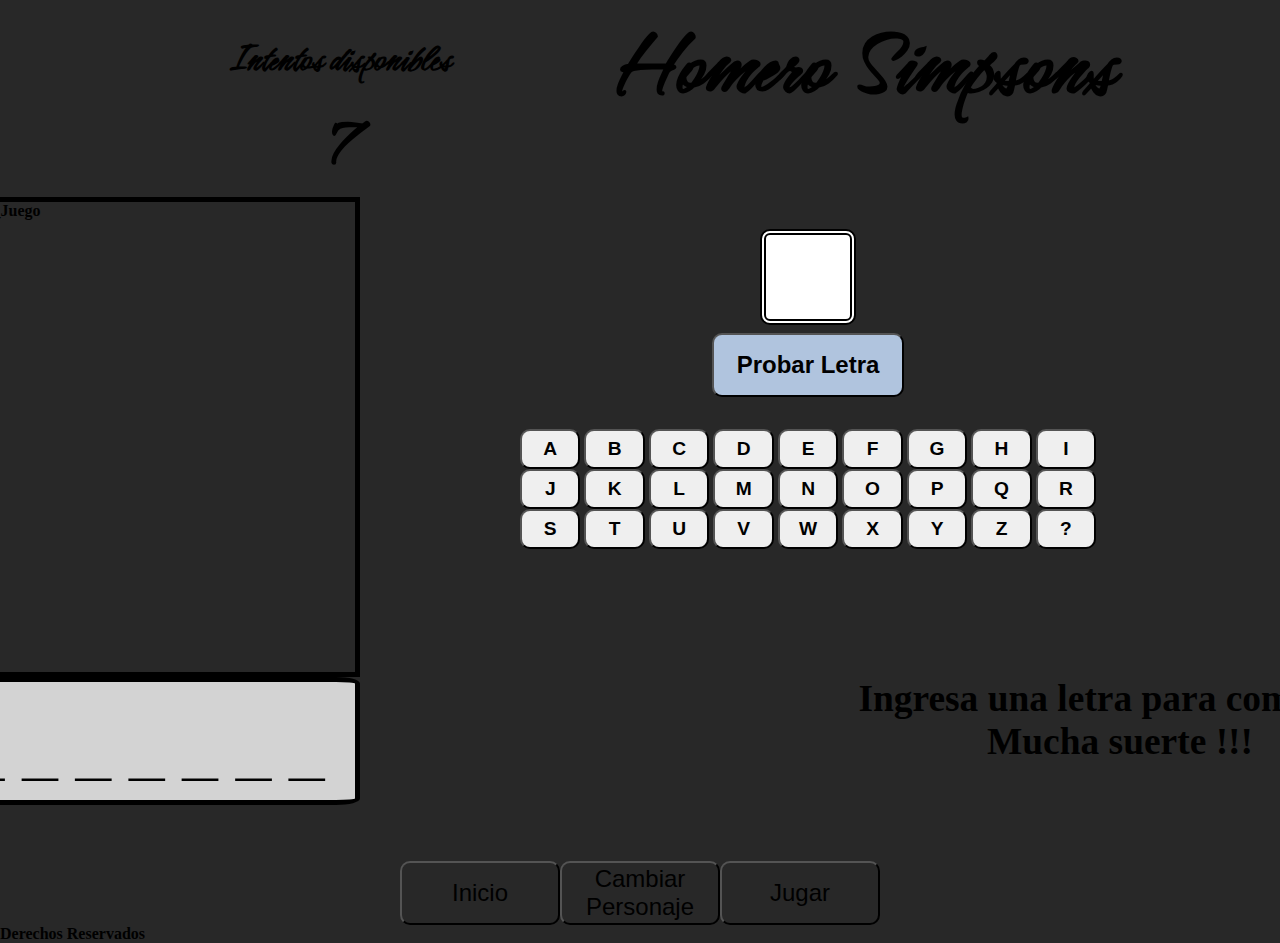
==== commit 1b87343b: "SweetAlert" ====
--- a/ingame.html
+++ b/ingame.html
@@ -113,7 +113,7 @@
                         onclick="document.container.pantalla.value='y'">
                     <input type="button" id="letraZ" class="borde" value="z"
                         onclick="document.container.pantalla.value='z'">
-                    <input type="button" id="letraPP" class="" value="?" title = "Mostrar Palabra">
+                    <input type="button" id="letraPP" class="" value="?">
                 </form>
 
 
--- a/css/estilos.css
+++ b/css/estilos.css
@@ -294,6 +294,10 @@
 .borde:hover {
   transform: scale(1.5);
   
+}
+
+#letraPP:hover {
+  background-color: #ffd90f;
 }
 
 .iniciarJuego {
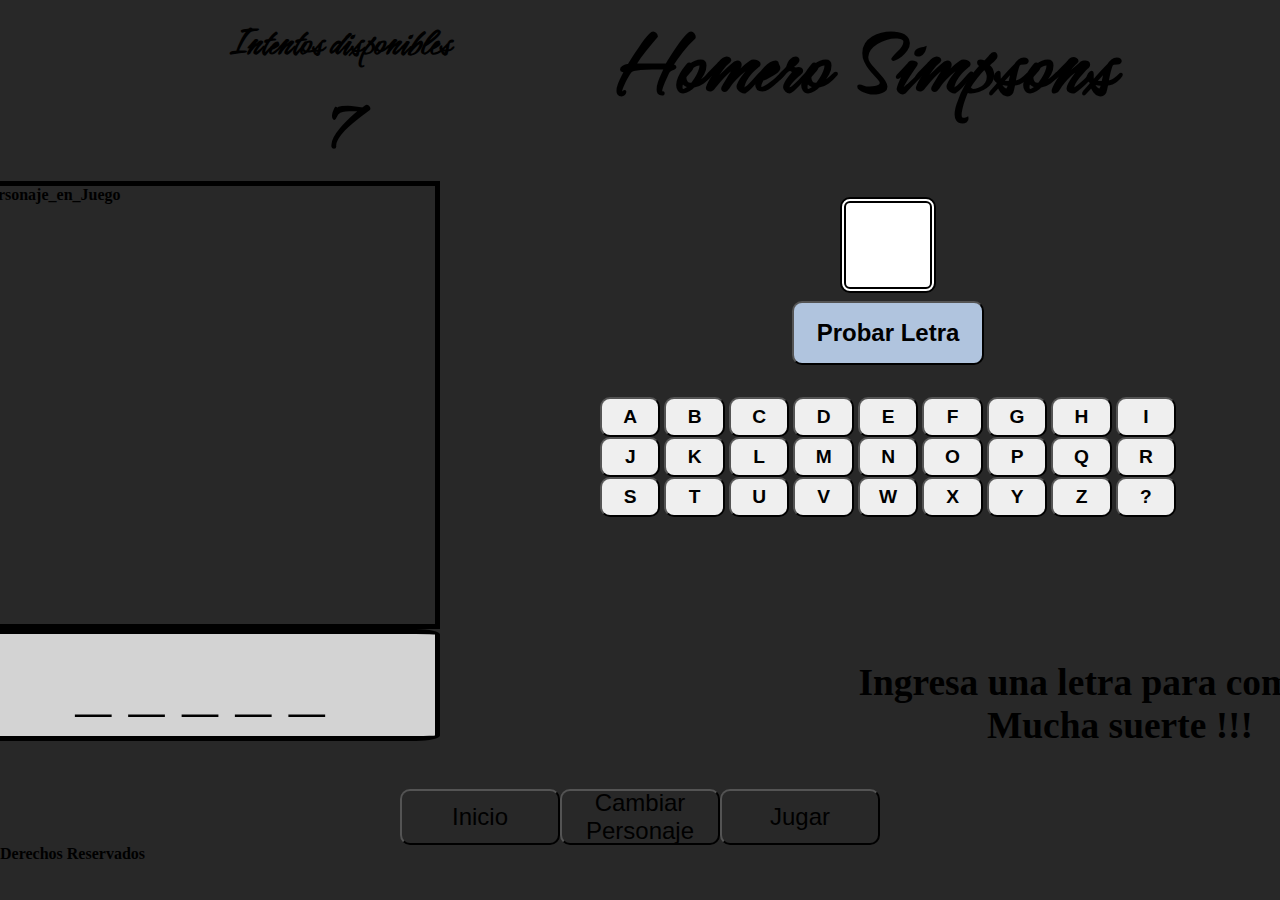
==== commit c8f0f24f: "finalizando" ====
--- a/ingame.html
+++ b/ingame.html
@@ -6,6 +6,8 @@
     <meta http-equiv="X-UA-Compatible" content="IE=edge">
     <title>Juego del Ahorcado</title>
     <link rel="icon" href="./imagenes/favicon.png">
+
+
 
     <link rel="stylesheet" href="css/estilos.css">
     <link rel="stylesheet" href="./teclado.css">
@@ -49,8 +51,9 @@
                         <h4 id="palabraAdivina"> ________ </h4>
                 </div>
             </div>
-
+           
             <div class="bloqueBusqueda">
+            
 
                 
                 <form name="container" id="container">
@@ -58,6 +61,7 @@
                     <br>
                     <button id="botonInicio" type="button"> Probar Letra </button>
                     <br>
+                     
 
                     <input type="button" id="letraA" class="borde" value="a"
                         onclick="document.container.pantalla.value='a'">
@@ -152,6 +156,8 @@
 
     <footer>Derechos Reservados</footer>
 
+
+
     <script src="//cdn.jsdelivr.net/npm/sweetalert2@11"></script>
 
 
--- a/css/estilos.css
+++ b/css/estilos.css
@@ -6,15 +6,8 @@
   box-sizing: border-box;
 
 
-  /* border: solid red 2px; */
-}
-
-
-
-
-
-
-
+  
+}
 
 
 body {
@@ -54,13 +47,12 @@
 
 .barraNav {
   
-  margin-top: 0.5rem;
   border-radius: 10px;
   display: flex;
   justify-content: space-around;
   align-items: center;
   width: 10rem;
-  height: 4rem;
+  height: 3.5rem;
   background: rgb(255, 217, 15, 0);
   font-family: 'Lucida Sans', 'Lucida Sans Regular', 'Lucida Grande', 'Lucida Sans Unicode', Geneva, Verdana, sans-serif;
   font-size: 1.5rem;
@@ -202,7 +194,7 @@
 .personajeActivo {
   justify-content: center;
   width: 30rem;
-  height: 30rem;
+  height: 28rem;
   margin-left: -18rem;
   margin-right: 2rem;
   border: solid black 5px;
@@ -217,24 +209,24 @@
   border: solid black 5px;
   background-color: lightgrey;
   width: 30rem; 
-  height: 8rem;
+  height: 7rem;
   font-family: 'Lucida Sans', 'Lucida Sans Regular', 'Lucida Grande', 'Lucida Sans Unicode', Geneva, Verdana, sans-serif;
   text-align: center;
   text-transform: uppercase;
   font-size: 4rem;
   align-items: baseline;
-  padding-top: 2rem;
+  padding-top: 1rem;
   border-radius: 5%;
   margin-left: -18rem 
 }
 
 
 .bloqueBusqueda {
-  width: 40rem;
-  height: 25rem;
+  width: 30rem;
+  height: 22rem;
   justify-content: center;
   align-items: center;
-  padding-top: 2rem;
+  padding-top: 1rem;
   margin-left: 10rem;
 }
 
@@ -260,7 +252,7 @@
   display: block;
   text-align: center;
   padding-left: 4rem;
-  padding-top: 2rem;
+  padding-top: 1rem;
   font-size: 2.5rem; 
   font-family: "Hurricane", cursive;
   font-weight: bolder;
@@ -283,7 +275,7 @@
 
 .teclado {
   background-color: grey;
-  height: 10rem;
+  height: 7rem;
   font-size: 3rem;
   display: flex;
   justify-items: space-evenly;
@@ -315,7 +307,7 @@
   font-size: 2rem;
   display: block;
   text-align: center;
-  margin-bottom: 1rem;
+  margin-bottom: -2rem;
 
 }
 
@@ -353,8 +345,6 @@
   
 }
 
-
-
 #probando {
   height: 8rem;
   align-items: center;
@@ -539,4 +529,89 @@
             transform-origin: 50% 50%;
     text-shadow: 0 1px 0 #cccccc, 0 2px 0 #cccccc, 0 3px 0 #cccccc, 0 4px 0 #cccccc, 0 5px 0 #cccccc, 0 6px 0 #cccccc, 0 7px 0 #cccccc, 0 8px 0 #cccccc, 0 9px 0 #cccccc, 0 50px 30px rgba(0, 0, 0, 0.3);
   }
-}+}
+/*letras final*/
+.rotate-scale-up {
+	-webkit-animation: rotate-scale-up 0.65s linear both;
+	        animation: rotate-scale-up 0.65s linear both;
+}
+/* ----------------------------------------------
+ * Generated by Animista on 2022-4-19 9:12:41
+ * Licensed under FreeBSD License.
+ * See http://animista.net/license for more info. 
+ * w: http://animista.net, t: @cssanimista
+ * ---------------------------------------------- */
+
+/**
+ * ----------------------------------------
+ * animation rotate-scale-up
+ * ----------------------------------------
+ */
+ @-webkit-keyframes rotate-scale-up {
+  0% {
+    -webkit-transform: scale(1) rotateZ(0);
+            transform: scale(1) rotateZ(0);
+  }
+  50% {
+    -webkit-transform: scale(2) rotateZ(180deg);
+            transform: scale(2) rotateZ(180deg);
+  }
+  100% {
+    -webkit-transform: scale(1) rotateZ(360deg);
+            transform: scale(1) rotateZ(360deg);
+  }
+}
+@keyframes rotate-scale-up {
+  0% {
+    -webkit-transform: scale(1) rotateZ(0);
+            transform: scale(1) rotateZ(0);
+  }
+  50% {
+    -webkit-transform: scale(2) rotateZ(180deg);
+            transform: scale(2) rotateZ(180deg);
+  }
+  100% {
+    -webkit-transform: scale(1) rotateZ(360deg);
+            transform: scale(1) rotateZ(360deg);
+  }
+}
+.scale-in-center {
+	-webkit-animation: scale-in-center 0.5s cubic-bezier(0.250, 0.460, 0.450, 0.940) both;
+	        animation: scale-in-center 0.5s cubic-bezier(0.250, 0.460, 0.450, 0.940) both;
+}
+/* ----------------------------------------------
+ * Generated by Animista on 2022-4-19 9:15:30
+ * Licensed under FreeBSD License.
+ * See http://animista.net/license for more info. 
+ * w: http://animista.net, t: @cssanimista
+ * ---------------------------------------------- */
+
+/**
+ * ----------------------------------------
+ * animation scale-in-center
+ * ----------------------------------------
+ */
+ @-webkit-keyframes scale-in-center {
+  0% {
+    -webkit-transform: scale(0);
+            transform: scale(0);
+    opacity: 1;
+  }
+  100% {
+    -webkit-transform: scale(1);
+            transform: scale(1);
+    opacity: 1;
+  }
+}
+@keyframes scale-in-center {
+  0% {
+    -webkit-transform: scale(0);
+            transform: scale(0);
+    opacity: 1;
+  }
+  100% {
+    -webkit-transform: scale(1);
+            transform: scale(1);
+    opacity: 1;
+  }
+}
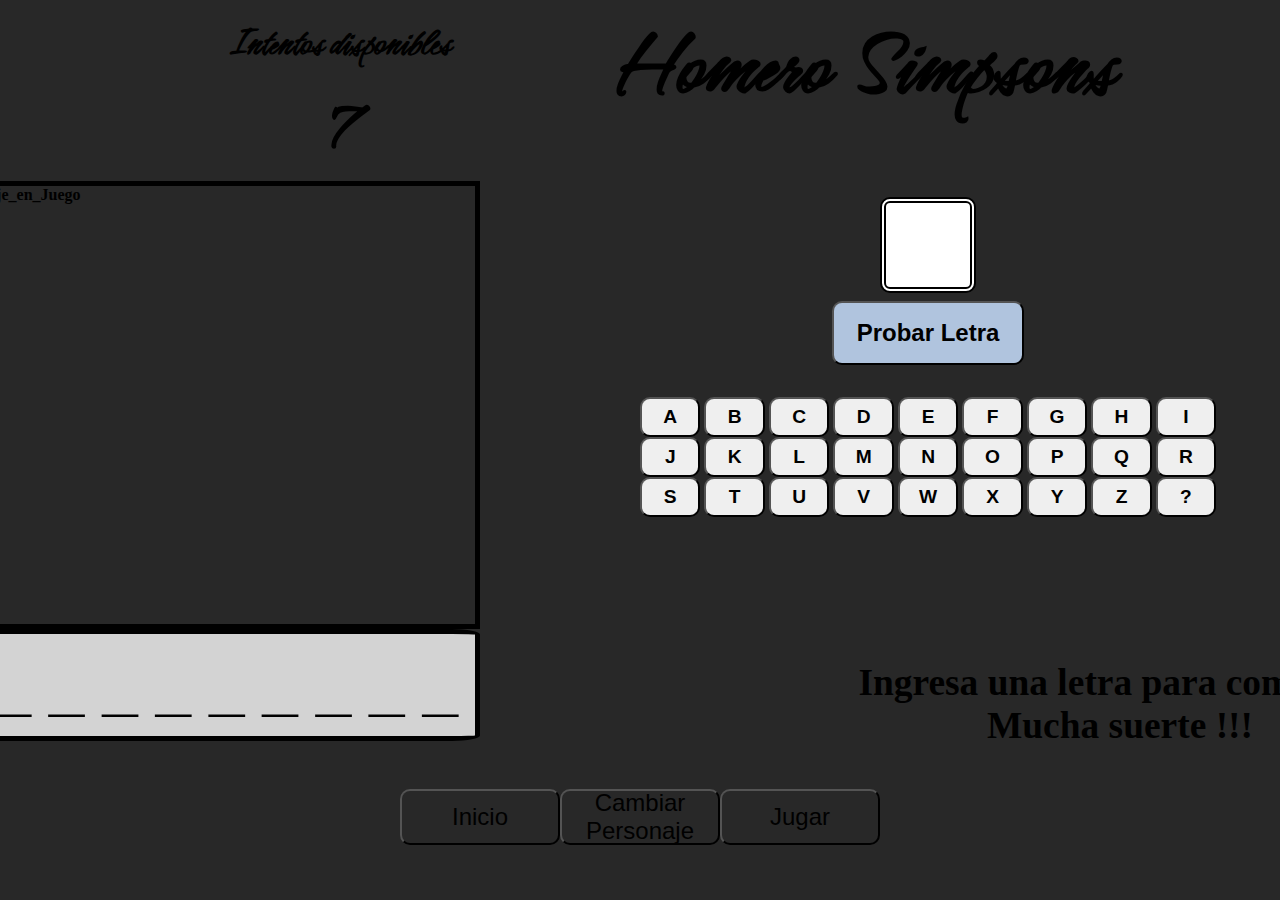
==== commit 2a992d96: "entregaFinal" ====
--- a/ingame.html
+++ b/ingame.html
@@ -6,63 +6,42 @@
     <meta http-equiv="X-UA-Compatible" content="IE=edge">
     <title>Juego del Ahorcado</title>
     <link rel="icon" href="./imagenes/favicon.png">
-
-
-
     <link rel="stylesheet" href="css/estilos.css">
-    <link rel="stylesheet" href="./teclado.css">
-
+    <link rel="stylesheet" href="css/teclado.css">
     <link rel="preconnect" href="https://fonts.googleapis.com">
     <link rel="preconnect" href="https://fonts.gstatic.com" crossorigin>
     <link href="https://fonts.googleapis.com/css2?family=Hurricane&family=Poppins:ital,wght@0,400;1,100&display=swap"
         rel="stylesheet">
-
-
 </head>
 
 <body>
     <header>
-
         <div class="contenedorSuperior">
             <div id="indicadorVidas">
                 <p> Intentos disponibles</p>
                 <h1 id="numeroVidas"> 7 </h1>
             </div>
-
             <div class="personajeEnJuego">
-
                 <h3 id="personajeSeleccionado"> personaje </h3>
-            
-
-                    <p id="quotes"></p>
-             
+                <p id="quotes"></p>
             </div>
-
     </header>
-
     <main>
-
         <div class="contenedor">
-            <div >
+            <div>
                 <div class="personajeActivo">
-                        <img id="jugando" src="./imagenes/homer_blanco_negro.webp" alt="Personaje_en_Juego">
+                    <img id="jugando" src="./imagenes/homer_blanco_negro.webp" alt="Personaje_en_Juego">
                 </div>
                 <div>
-                        <h4 id="palabraAdivina"> ________ </h4>
+                    <h4 id="palabraAdivina"> ________ </h4>
                 </div>
             </div>
-           
             <div class="bloqueBusqueda">
-            
-
-                
                 <form name="container" id="container">
                     <input type="text" maxlength="1" id="pantalla" value="">
                     <br>
                     <button id="botonInicio" type="button"> Probar Letra </button>
                     <br>
-                     
-
                     <input type="button" id="letraA" class="borde" value="a"
                         onclick="document.container.pantalla.value='a'">
                     <input type="button" id="letraB" class="borde" value="b"
@@ -119,54 +98,30 @@
                         onclick="document.container.pantalla.value='z'">
                     <input type="button" id="letraPP" class="" value="?">
                 </form>
-
-
             </div>
         </div>
-
         <div class="mensajesJuego">
-
             <h3 id="mensajeUsuario"> Ingresa una letra para comenzar</h3>
             <h3 id="segundoMensaje"> Mucha suerte !!!</h3>
-
         </div>
-
-
         <nav>
-
             <div class='navegacion'>
-
                 <nav class="botonera">
-
                     <button class="barraNav">
-                    <a href="./index.html" class="eleccion">Inicio</a>
-                </button>
+                        <a href="./index.html" class="eleccion">Inicio</a>
+                    </button>
                     <button class="barraNav">
-                    <a href="./personajes.html" class="eleccion">Cambiar Personaje</a>
-                </button>
+                        <a href="./personajes.html" class="eleccion">Cambiar Personaje</a>
+                    </button>
                     <button class="barraNav">
-                    <a href="./ingame.html" class="eleccion">Jugar</a> 
-                </button>
-                
-            </nav>
+                        <a href="./ingame.html" class="eleccion">Jugar</a>
+                    </button>
+                </nav>
             </div>
-        </nav>
-
     </main>
-
-    <footer>Derechos Reservados</footer>
-
-
-
+    <footer></footer>
     <script src="//cdn.jsdelivr.net/npm/sweetalert2@11"></script>
-
-
-    <script src="./script.js"></script>
-   
-
-    <!-- <script src="./teclado.js"></script> -->
-    <!-- <script src="./dom.js"> </script> -->
-
+    <script src="js/script.js"></script>
 </body>
 
 </html>--- a/css/estilos.css
+++ b/css/estilos.css
@@ -4,11 +4,7 @@
   text-decoration: none;
   list-style: none;
   box-sizing: border-box;
-
-
-  
-}
-
+}
 
 body {
   background-image: url(../imagenes/relievesYellow-modified.jpeg);
@@ -41,12 +37,12 @@
   display: flex;
   justify-content: center;
 }
-.botonera{ 
-display: flex;
+
+.botonera {
+  display: flex;
 }
 
 .barraNav {
-  
   border-radius: 10px;
   display: flex;
   justify-content: space-around;
@@ -57,19 +53,16 @@
   font-family: 'Lucida Sans', 'Lucida Sans Regular', 'Lucida Grande', 'Lucida Sans Unicode', Geneva, Verdana, sans-serif;
   font-size: 1.5rem;
   font: black;
-
-}
-
-.barraNav:hover{
-  background-color: rgb(255, 217, 15, 0.2);;
+}
+
+.barraNav:hover {
+  background-color: rgb(255, 217, 15, 0.2);
+  ;
 }
 
 a {
   color: black;
-
-}
-
-
+}
 
 h2 {
   font-size: 2rem;
@@ -122,8 +115,6 @@
   height: 20rem;
   width: 20rem;
   text-align: center;
-
-
 }
 
 .card-title {
@@ -152,19 +143,17 @@
 }
 
 /* INGAME */
-
-
 .contenedorSuperior {
   display: flex;
   justify-content: space-evenly;
-
-}
+}
+
 #personajeSeleccionado {
   font-family: "Hurricane", cursive;
   font-size: 6rem;
 }
 
-#quotes{
+#quotes {
   font-size: 1.3rem;
 }
 
@@ -179,21 +168,17 @@
   padding-left: 5rem;
 }
 
-
 .bloqueBusqueda {
   display: block;
-
 }
 
 .controles {
-
-  display: flex;
-
+  display: flex;
 }
 
 .personajeActivo {
   justify-content: center;
-  width: 30rem;
+  width: 35rem;
   height: 28rem;
   margin-left: -18rem;
   margin-right: 2rem;
@@ -208,7 +193,7 @@
 #palabraAdivina {
   border: solid black 5px;
   background-color: lightgrey;
-  width: 30rem; 
+  width: 35rem;
   height: 7rem;
   font-family: 'Lucida Sans', 'Lucida Sans Regular', 'Lucida Grande', 'Lucida Sans Unicode', Geneva, Verdana, sans-serif;
   text-align: center;
@@ -217,9 +202,8 @@
   align-items: baseline;
   padding-top: 1rem;
   border-radius: 5%;
-  margin-left: -18rem 
-}
-
+  margin-left: -18rem
+}
 
 .bloqueBusqueda {
   width: 30rem;
@@ -233,7 +217,6 @@
 .controles {
   justify-content: space-around;
   align-items: center;
-
 }
 
 .bloqueInferior {
@@ -247,17 +230,15 @@
   border: solid 3px;
 }
 
-
 #indicadorVidas {
   display: block;
   text-align: center;
   padding-left: 4rem;
   padding-top: 1rem;
-  font-size: 2.5rem; 
+  font-size: 2.5rem;
   font-family: "Hurricane", cursive;
   font-weight: bolder;
 }
-
 
 #desafioDOM {
   margin-top: 2rem;
@@ -266,11 +247,10 @@
   background-color: yellow;
 }
 
-
-#anuncio{
-font-size: 1.5rem;
-text-align: center;
-background-color: #ffd90f;
+#anuncio {
+  font-size: 1.5rem;
+  text-align: center;
+  background-color: #ffd90f;
 }
 
 .teclado {
@@ -285,7 +265,6 @@
 
 .borde:hover {
   transform: scale(1.5);
-  
 }
 
 #letraPP:hover {
@@ -308,7 +287,6 @@
   display: block;
   text-align: center;
   margin-bottom: -2rem;
-
 }
 
 #ingresarDatos {
@@ -318,7 +296,6 @@
   width: 30rem;
   height: 6rem;
   margin-bottom: 2rem;
-
 }
 
 #letraUsuario {
@@ -329,7 +306,6 @@
   height: 4rem;
   margin-right: 2rem;
   background-color: lightsteelblue;
-
 }
 
 #botonInicio {
@@ -342,7 +318,6 @@
   font-size: 1.5rem;
   font-family: 'Lucida Sans', 'Lucida Sans Regular', 'Lucida Grande', 'Lucida Sans Unicode', Geneva, Verdana, sans-serif;
   font-weight: bold;
-  
 }
 
 #probando {
@@ -352,18 +327,19 @@
   font-size: 3rem;
   font-family: 'Lucida Sans', 'Lucida Sans Regular', 'Lucida Grande', 'Lucida Sans Unicode', Geneva, Verdana, sans-serif;
   font-weight: lighter;
-  margin-top: 2rem;}
+  margin-top: 2rem;
+}
 
 #desafioJSON {
   display: flex;
   text-align: center;
-
 }
 
 .tracking-in-expand-fwd-top {
-	-webkit-animation: tracking-in-expand-fwd-top 0.8s cubic-bezier(0.215, 0.610, 0.355, 1.000) both;
-	        animation: tracking-in-expand-fwd-top 0.8s cubic-bezier(0.215, 0.610, 0.355, 1.000) both;
-}
+  -webkit-animation: tracking-in-expand-fwd-top 0.8s cubic-bezier(0.215, 0.610, 0.355, 1.000) both;
+  animation: tracking-in-expand-fwd-top 0.8s cubic-bezier(0.215, 0.610, 0.355, 1.000) both;
+}
+
 /* ----------------------------------------------
  * Generated by Animista on 2022-4-11 11:50:34
  * Licensed under FreeBSD License.
@@ -376,242 +352,231 @@
  * animation tracking-in-expand-fwd-top
  * ----------------------------------------
  */
- @-webkit-keyframes tracking-in-expand-fwd-top {
+@-webkit-keyframes tracking-in-expand-fwd-top {
   0% {
     letter-spacing: -0.5em;
     -webkit-transform: translateZ(-700px) translateY(-500px);
-            transform: translateZ(-700px) translateY(-500px);
+    transform: translateZ(-700px) translateY(-500px);
     opacity: 0;
   }
+
   40% {
     opacity: 0.6;
   }
+
   100% {
     -webkit-transform: translateZ(0) translateY(0);
-            transform: translateZ(0) translateY(0);
+    transform: translateZ(0) translateY(0);
     opacity: 1;
   }
 }
+
 @keyframes tracking-in-expand-fwd-top {
   0% {
     letter-spacing: -0.5em;
     -webkit-transform: translateZ(-700px) translateY(-500px);
-            transform: translateZ(-700px) translateY(-500px);
+    transform: translateZ(-700px) translateY(-500px);
     opacity: 0;
   }
+
   40% {
     opacity: 0.6;
   }
+
   100% {
     -webkit-transform: translateZ(0) translateY(0);
-            transform: translateZ(0) translateY(0);
+    transform: translateZ(0) translateY(0);
     opacity: 1;
   }
 }
 
 .shake-horizontal {
-	-webkit-animation: shake-horizontal 0.8s cubic-bezier(0.455, 0.030, 0.515, 0.955) both;
-	        animation: shake-horizontal 0.8s cubic-bezier(0.455, 0.030, 0.515, 0.955) both;
-}
-
-/* ----------------------------------------------
- * Generated by Animista on 2022-4-11 12:7:36
- * Licensed under FreeBSD License.
- * See http://animista.net/license for more info. 
- * w: http://animista.net, t: @cssanimista
- * ---------------------------------------------- */
-
-/**
- * ----------------------------------------
- * animation shake-horizontal
- * ----------------------------------------
- */
- @-webkit-keyframes shake-horizontal {
+  -webkit-animation: shake-horizontal 0.8s cubic-bezier(0.455, 0.030, 0.515, 0.955) both;
+  animation: shake-horizontal 0.8s cubic-bezier(0.455, 0.030, 0.515, 0.955) both;
+}
+
+
+@-webkit-keyframes shake-horizontal {
+
   0%,
   100% {
     -webkit-transform: translateX(0);
-            transform: translateX(0);
-  }
+    transform: translateX(0);
+  }
+
   10%,
   30%,
   50%,
   70% {
     -webkit-transform: translateX(-10px);
-            transform: translateX(-10px);
-  }
+    transform: translateX(-10px);
+  }
+
   20%,
   40%,
   60% {
     -webkit-transform: translateX(10px);
-            transform: translateX(10px);
-  }
+    transform: translateX(10px);
+  }
+
   80% {
     -webkit-transform: translateX(8px);
-            transform: translateX(8px);
-  }
+    transform: translateX(8px);
+  }
+
   90% {
     -webkit-transform: translateX(-8px);
-            transform: translateX(-8px);
-  }
-}
+    transform: translateX(-8px);
+  }
+}
+
 @keyframes shake-horizontal {
+
   0%,
   100% {
     -webkit-transform: translateX(0);
-            transform: translateX(0);
-  }
+    transform: translateX(0);
+  }
+
   10%,
   30%,
   50%,
   70% {
     -webkit-transform: translateX(-10px);
-            transform: translateX(-10px);
-  }
+    transform: translateX(-10px);
+  }
+
   20%,
   40%,
   60% {
     -webkit-transform: translateX(10px);
-            transform: translateX(10px);
-  }
+    transform: translateX(10px);
+  }
+
   80% {
     -webkit-transform: translateX(8px);
-            transform: translateX(8px);
-  }
+    transform: translateX(8px);
+  }
+
   90% {
     -webkit-transform: translateX(-8px);
-            transform: translateX(-8px);
-  }
-}
+    transform: translateX(-8px);
+  }
+}
+
 .text-pop-up-top {
-	-webkit-animation: text-pop-up-top 0.5s cubic-bezier(0.250, 0.460, 0.450, 0.940) both;
-	        animation: text-pop-up-top 0.5s cubic-bezier(0.250, 0.460, 0.450, 0.940) both;
-}
-/* ----------------------------------------------
- * Generated by Animista on 2022-4-12 16:20:27
- * Licensed under FreeBSD License.
- * See http://animista.net/license for more info. 
- * w: http://animista.net, t: @cssanimista
- * ---------------------------------------------- */
-
-/**
- * ----------------------------------------
- * animation text-pop-up-top
- * ----------------------------------------
- */
- @-webkit-keyframes text-pop-up-top {
+  -webkit-animation: text-pop-up-top 0.5s cubic-bezier(0.250, 0.460, 0.450, 0.940) both;
+  animation: text-pop-up-top 0.5s cubic-bezier(0.250, 0.460, 0.450, 0.940) both;
+}
+
+
+@-webkit-keyframes text-pop-up-top {
   0% {
     -webkit-transform: translateY(0);
-            transform: translateY(0);
+    transform: translateY(0);
     -webkit-transform-origin: 50% 50%;
-            transform-origin: 50% 50%;
+    transform-origin: 50% 50%;
     text-shadow: none;
   }
+
   100% {
     -webkit-transform: translateY(-50px);
-            transform: translateY(-50px);
+    transform: translateY(-50px);
     -webkit-transform-origin: 50% 50%;
-            transform-origin: 50% 50%;
+    transform-origin: 50% 50%;
     text-shadow: 0 1px 0 #cccccc, 0 2px 0 #cccccc, 0 3px 0 #cccccc, 0 4px 0 #cccccc, 0 5px 0 #cccccc, 0 6px 0 #cccccc, 0 7px 0 #cccccc, 0 8px 0 #cccccc, 0 9px 0 #cccccc, 0 50px 30px rgba(0, 0, 0, 0.3);
   }
 }
+
 @keyframes text-pop-up-top {
   0% {
     -webkit-transform: translateY(0);
-            transform: translateY(0);
+    transform: translateY(0);
     -webkit-transform-origin: 50% 50%;
-            transform-origin: 50% 50%;
+    transform-origin: 50% 50%;
     text-shadow: none;
   }
+
   100% {
     -webkit-transform: translateY(-50px);
-            transform: translateY(-50px);
+    transform: translateY(-50px);
     -webkit-transform-origin: 50% 50%;
-            transform-origin: 50% 50%;
+    transform-origin: 50% 50%;
     text-shadow: 0 1px 0 #cccccc, 0 2px 0 #cccccc, 0 3px 0 #cccccc, 0 4px 0 #cccccc, 0 5px 0 #cccccc, 0 6px 0 #cccccc, 0 7px 0 #cccccc, 0 8px 0 #cccccc, 0 9px 0 #cccccc, 0 50px 30px rgba(0, 0, 0, 0.3);
   }
 }
+
 /*letras final*/
 .rotate-scale-up {
-	-webkit-animation: rotate-scale-up 0.65s linear both;
-	        animation: rotate-scale-up 0.65s linear both;
-}
-/* ----------------------------------------------
- * Generated by Animista on 2022-4-19 9:12:41
- * Licensed under FreeBSD License.
- * See http://animista.net/license for more info. 
- * w: http://animista.net, t: @cssanimista
- * ---------------------------------------------- */
-
-/**
- * ----------------------------------------
- * animation rotate-scale-up
- * ----------------------------------------
- */
- @-webkit-keyframes rotate-scale-up {
+  -webkit-animation: rotate-scale-up 0.65s linear both;
+  animation: rotate-scale-up 0.65s linear both;
+}
+
+
+@-webkit-keyframes rotate-scale-up {
   0% {
     -webkit-transform: scale(1) rotateZ(0);
-            transform: scale(1) rotateZ(0);
-  }
+    transform: scale(1) rotateZ(0);
+  }
+
   50% {
     -webkit-transform: scale(2) rotateZ(180deg);
-            transform: scale(2) rotateZ(180deg);
-  }
+    transform: scale(2) rotateZ(180deg);
+  }
+
   100% {
     -webkit-transform: scale(1) rotateZ(360deg);
-            transform: scale(1) rotateZ(360deg);
-  }
-}
+    transform: scale(1) rotateZ(360deg);
+  }
+}
+
 @keyframes rotate-scale-up {
   0% {
     -webkit-transform: scale(1) rotateZ(0);
-            transform: scale(1) rotateZ(0);
-  }
+    transform: scale(1) rotateZ(0);
+  }
+
   50% {
     -webkit-transform: scale(2) rotateZ(180deg);
-            transform: scale(2) rotateZ(180deg);
-  }
+    transform: scale(2) rotateZ(180deg);
+  }
+
   100% {
     -webkit-transform: scale(1) rotateZ(360deg);
-            transform: scale(1) rotateZ(360deg);
-  }
-}
+    transform: scale(1) rotateZ(360deg);
+  }
+}
+
 .scale-in-center {
-	-webkit-animation: scale-in-center 0.5s cubic-bezier(0.250, 0.460, 0.450, 0.940) both;
-	        animation: scale-in-center 0.5s cubic-bezier(0.250, 0.460, 0.450, 0.940) both;
-}
-/* ----------------------------------------------
- * Generated by Animista on 2022-4-19 9:15:30
- * Licensed under FreeBSD License.
- * See http://animista.net/license for more info. 
- * w: http://animista.net, t: @cssanimista
- * ---------------------------------------------- */
-
-/**
- * ----------------------------------------
- * animation scale-in-center
- * ----------------------------------------
- */
- @-webkit-keyframes scale-in-center {
+  -webkit-animation: scale-in-center 0.5s cubic-bezier(0.250, 0.460, 0.450, 0.940) both;
+  animation: scale-in-center 0.5s cubic-bezier(0.250, 0.460, 0.450, 0.940) both;
+}
+
+
+@-webkit-keyframes scale-in-center {
   0% {
     -webkit-transform: scale(0);
-            transform: scale(0);
+    transform: scale(0);
     opacity: 1;
   }
+
   100% {
     -webkit-transform: scale(1);
-            transform: scale(1);
+    transform: scale(1);
     opacity: 1;
   }
 }
+
 @keyframes scale-in-center {
   0% {
     -webkit-transform: scale(0);
-            transform: scale(0);
+    transform: scale(0);
     opacity: 1;
   }
+
   100% {
     -webkit-transform: scale(1);
-            transform: scale(1);
+    transform: scale(1);
     opacity: 1;
   }
-}
+}--- a/css/teclado.css
+++ b/css/teclado.css
@@ -0,0 +1,28 @@
+#container {
+    width: 42rem;
+    height: 18rem;
+    margin-left: -2rem;
+}
+
+#container input[type=button] {
+    /*teclas */
+    width: 9%;
+    height: 2.5rem;
+    font-size: larger;
+    font-weight: bold;
+    text-transform: uppercase;
+    cursor: pointer;
+    border-radius: 10px;
+}
+
+#pantalla {
+    width: 6rem;
+    height: 6rem;
+    border: double 6px black;
+    border-radius: 10px;
+    font-size: 4.5rem;
+    text-transform: uppercase;
+    text-align: center;
+    margin-left: 15rem;
+    margin-bottom: 0.5rem;
+}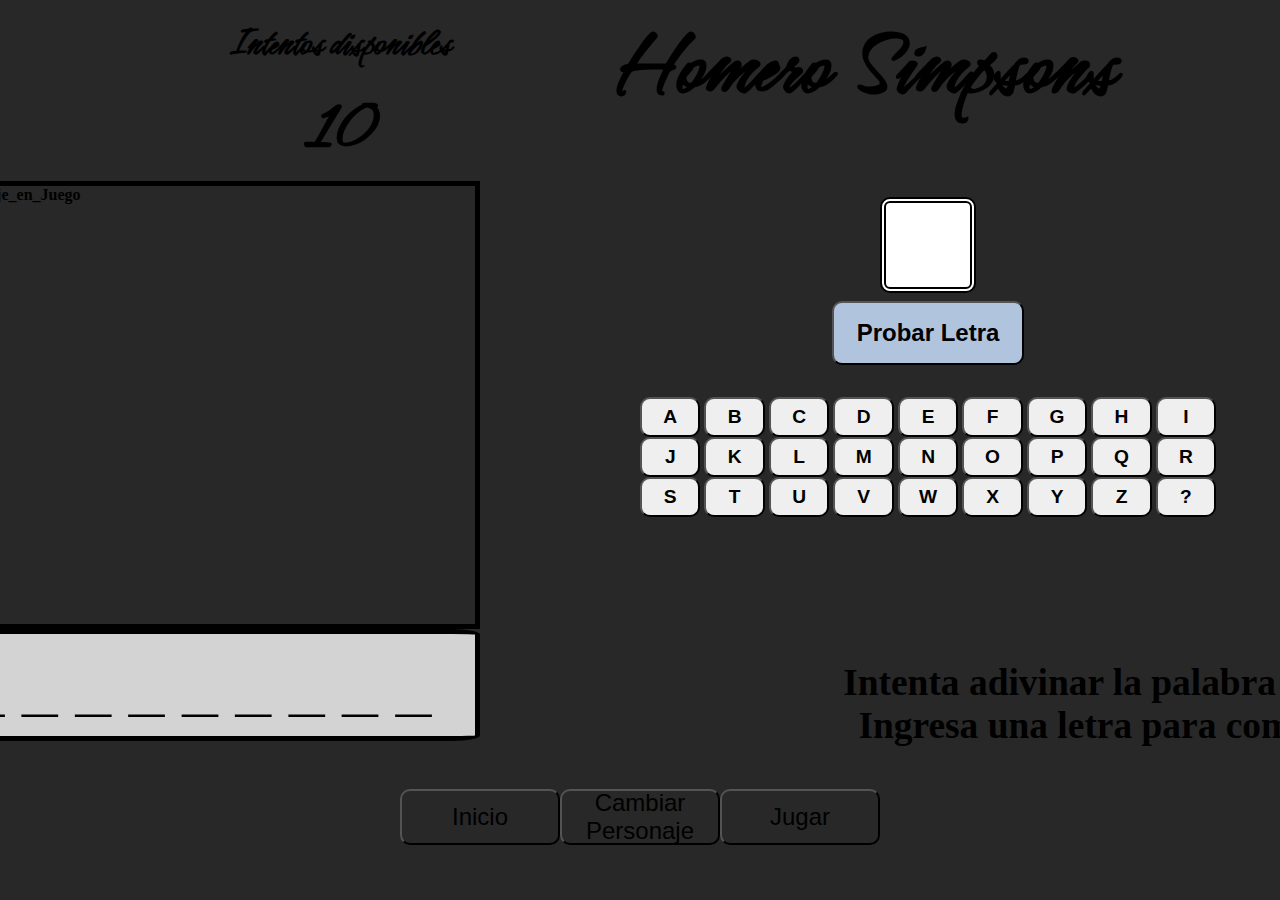
==== commit 6c4bfe2c: "entrega final" ====
--- a/ingame.html
+++ b/ingame.html
@@ -19,7 +19,7 @@
         <div class="contenedorSuperior">
             <div id="indicadorVidas">
                 <p> Intentos disponibles</p>
-                <h1 id="numeroVidas"> 7 </h1>
+                <h1 id="numeroVidas"> 10 </h1>
             </div>
             <div class="personajeEnJuego">
                 <h3 id="personajeSeleccionado"> personaje </h3>
@@ -101,8 +101,8 @@
             </div>
         </div>
         <div class="mensajesJuego">
-            <h3 id="mensajeUsuario"> Ingresa una letra para comenzar</h3>
-            <h3 id="segundoMensaje"> Mucha suerte !!!</h3>
+            <h3 id="mensajeUsuario"> Intenta adivinar la palabra secreta</h3>
+            <h3 id="segundoMensaje"> Ingresa una letra para comenzar</h3>
         </div>
         <nav>
             <div class='navegacion'>
